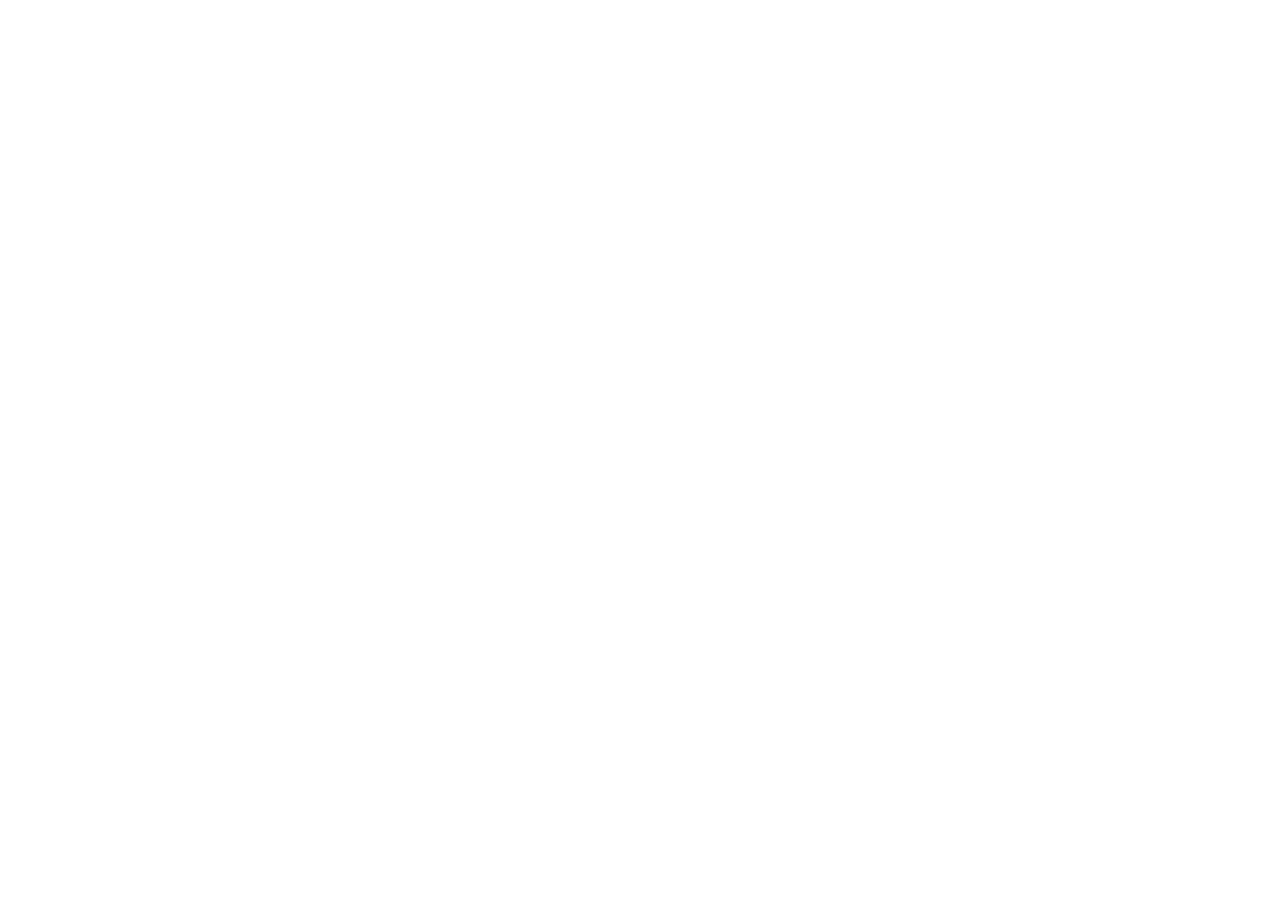
==== Capitulo_1/index.html @ f597af8c "Inicio Proyecto" ====
<!doctype html>
<html lang="es">
<head>
    <meta charset="UTF-8">
    <meta name="viewport"
          content="width=device-width, user-scalable=no, initial-scale=1.0, maximum-scale=1.0, minimum-scale=1.0">
    <meta http-equiv="X-UA-Compatible" content="ie=edge">
    <title>Pizza</title>
</head>
<body>

</body>
</html>
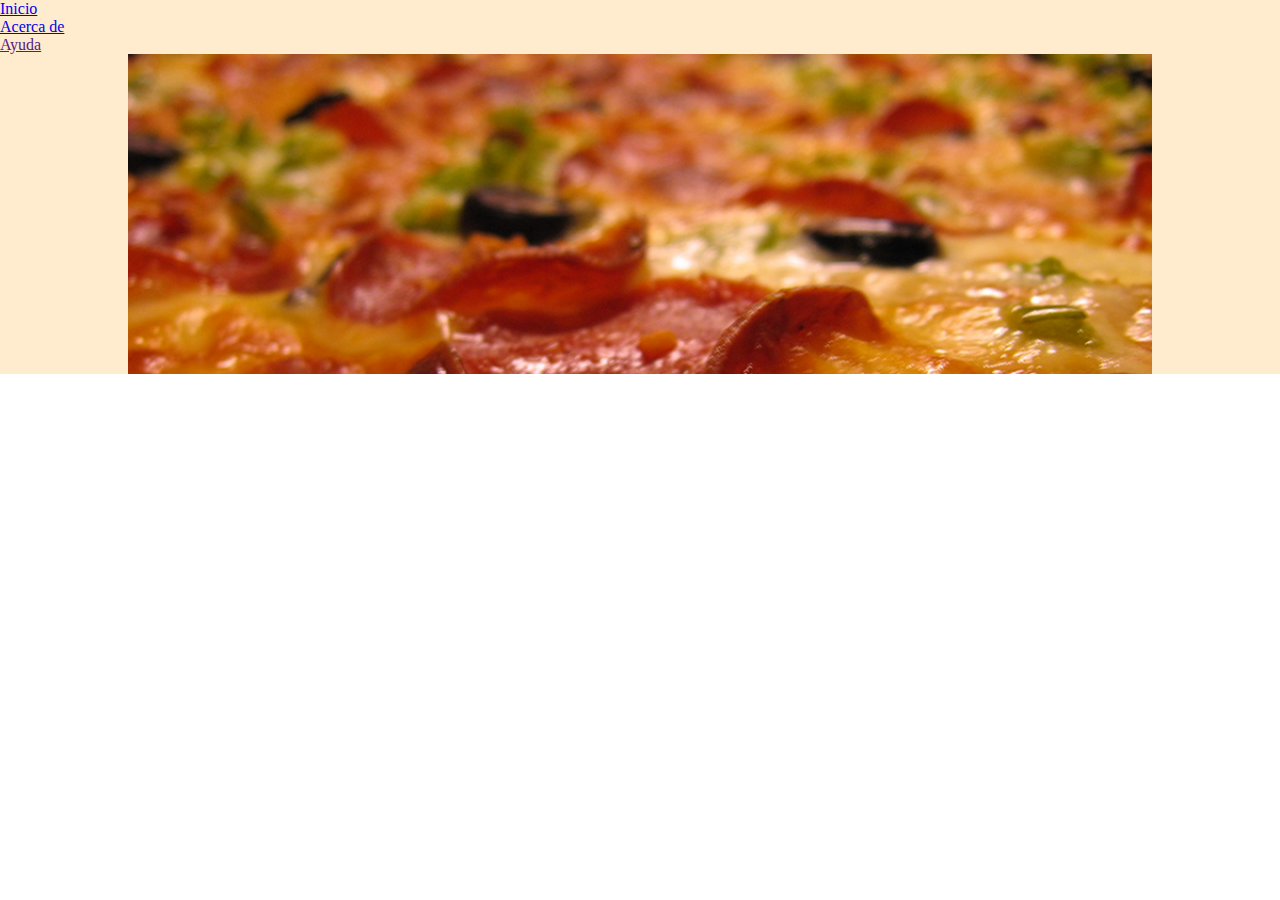
==== commit 9f7e502f: "Continunado falta algunos errores y fallas q se van a reparar" ====
--- a/Capitulo_1/index.html
+++ b/Capitulo_1/index.html
@@ -1,13 +1,42 @@
-<!doctype html>
+<!DOCTYPE html>
 <html lang="es">
 <head>
     <meta charset="UTF-8">
-    <meta name="viewport"
-          content="width=device-width, user-scalable=no, initial-scale=1.0, maximum-scale=1.0, minimum-scale=1.0">
-    <meta http-equiv="X-UA-Compatible" content="ie=edge">
-    <title>Pizza</title>
+    <title>Joe´s Pizza Co. - New York´s Best Pizza</title>
+    <link rel="stylesheet" href="css/style.css">
+    <script src="js/script.js"></script>
 </head>
 <body>
+ <!--Page Conteiner-->
+<div id="container">
+    <header id="header">
+        <div id="logo">
+
+        </div>
+        <nav id="navigator">
+            <ul>
+                <li><a href="index.html">Inicio</a></li>
+                <li><a href="about.html">Acerca de</a></li>
+                <li><a href="">Ayuda</a></li>
+            </ul>
+        </nav>
+    </header>
+    <section id="main_content">
+
+        <article id="feature">
+            <img src="img/featureBg.png" alt="">
+        </article>
+        <article id="home_text">
+
+        </article>
+        <aside id="offers">
+
+        </aside>
+    </section>
+    <footer id="footer">
+
+    </footer>
+</div>
 
 </body>
 </html>--- a/Capitulo_1/css/style.css
+++ b/Capitulo_1/css/style.css
@@ -0,0 +1,23 @@
+* {
+  margin: 0;
+  padding: 0; }
+  * header {
+    width: auto;
+    height: 20%;
+    background: blanchedalmond; }
+  * section {
+    width: auto;
+    height: 70%;
+    background: blanchedalmond; }
+    * section #feature {
+      display: flex;
+      justify-content: center; }
+      * section #feature img {
+        width: 80%;
+        height: 100%; }
+  * footer {
+    width: auto;
+    height: 10%;
+    background: blue; }
+
+/*# sourceMappingURL=style.css.map */
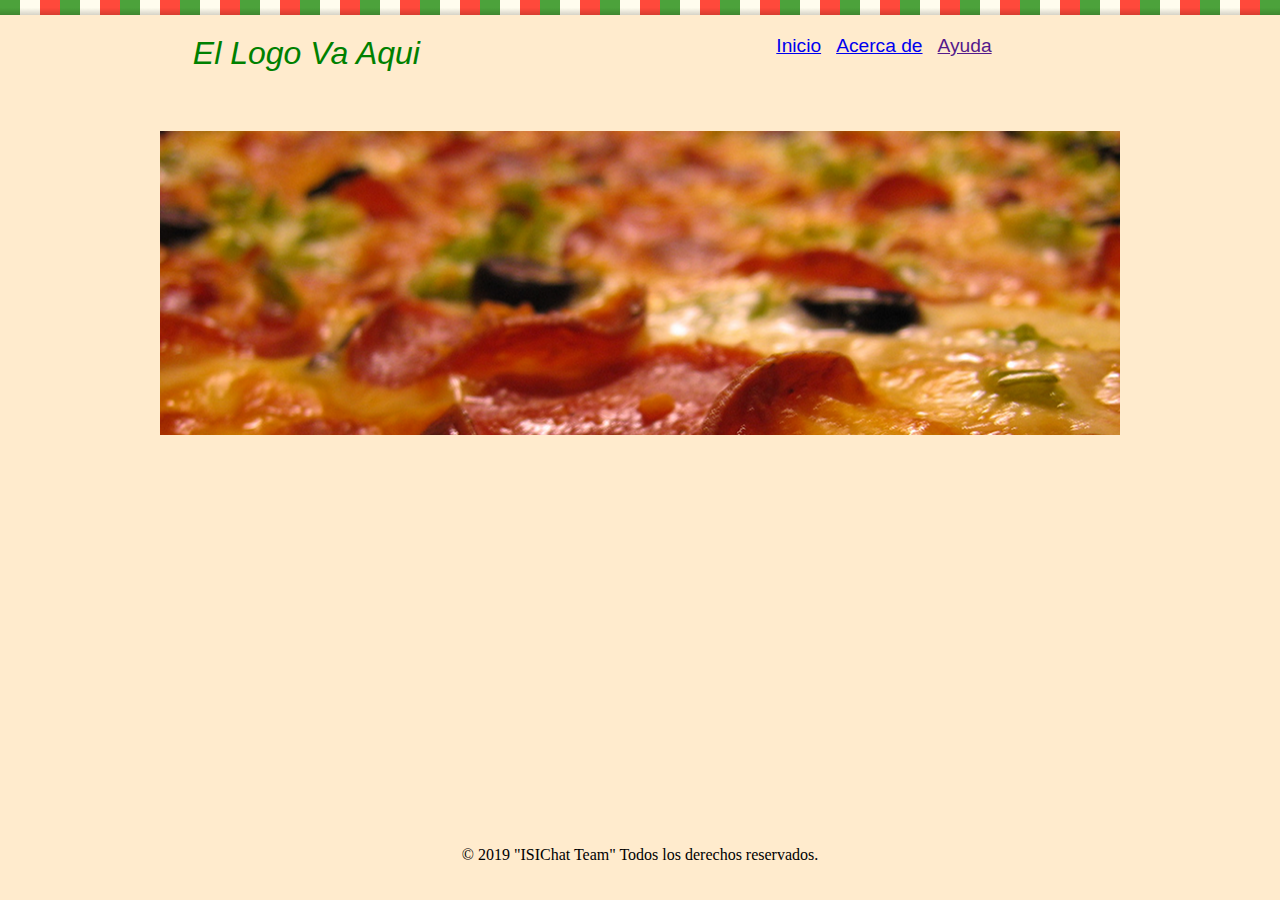
==== commit 061931f2: "Terminado detalles del header y de los menus falta corregir aun mas pero ahi va xd" ====
--- a/Capitulo_1/index.html
+++ b/Capitulo_1/index.html
@@ -8,35 +8,39 @@
 </head>
 <body>
  <!--Page Conteiner-->
-<div id="container">
-    <header id="header">
-        <div id="logo">
+    <div id="container">
+        <header id="header">
+            <div id="logo">
+                <p>El Logo Va Aqui</p>
+            </div>
+            <div id="menu">
+                <nav id="navigator">
+                    <ul>
+                        <li><a href="index.html">Inicio</a></li>
+                        <li><a href="about.html">Acerca de</a></li>
+                        <li><a href="">Ayuda</a></li>
+                    </ul>
+                </nav>
+            </div>
+        </header>
+        <section id="main_content">
 
-        </div>
-        <nav id="navigator">
-            <ul>
-                <li><a href="index.html">Inicio</a></li>
-                <li><a href="about.html">Acerca de</a></li>
-                <li><a href="">Ayuda</a></li>
-            </ul>
-        </nav>
-    </header>
-    <section id="main_content">
+            <article id="feature">
+                <div id="Slide">
+                    <img src="img/featureBg.png" alt="">
+                </div>
+            </article>
+            <article id="home_text">
 
-        <article id="feature">
-            <img src="img/featureBg.png" alt="">
-        </article>
-        <article id="home_text">
+            </article>
+            <aside id="offers">
 
-        </article>
-        <aside id="offers">
-
-        </aside>
-    </section>
-    <footer id="footer">
-
-    </footer>
-</div>
+            </aside>
+        </section>
+        <footer id="footer">
+            <p>© 2019 "ISIChat Team" Todos los derechos reservados.</p>
+        </footer>
+    </div>
 
 </body>
 </html>--- a/Capitulo_1/css/style.css
+++ b/Capitulo_1/css/style.css
@@ -1,23 +1,54 @@
 * {
   margin: 0;
-  padding: 0; }
-  * header {
-    width: auto;
-    height: 20%;
-    background: blanchedalmond; }
-  * section {
-    width: auto;
-    height: 70%;
-    background: blanchedalmond; }
-    * section #feature {
-      display: flex;
-      justify-content: center; }
-      * section #feature img {
-        width: 80%;
-        height: 100%; }
-  * footer {
-    width: auto;
-    height: 10%;
-    background: blue; }
+  padding: 0;
+  background: blanchedalmond; }
+  * body {
+    background: #FFF7C9 url("../img/bodyBg.png") repeat-x;
+    padding-top: 15px;
+    width: 100%;
+    display: flex;
+    justify-content: center; }
+    * body #container {
+      width: 100%; }
+      * body #container header {
+        margin: 20px;
+        width: 90%;
+        height: 20%;
+        display: flex;
+        justify-content: center; }
+        * body #container header #logo {
+          width: 50%;
+          font-style: italic;
+          font-family: Georgia,sans-serif; }
+          * body #container header #logo p {
+            color: green;
+            font-size: 2em; }
+        * body #container header #menu {
+          width: 20%; }
+          * body #container header #menu nav ul {
+            list-style: none;
+            display: flex;
+            flex-direction: row; }
+            * body #container header #menu nav ul li {
+              margin: auto;
+              font-family: Georgia,sans-serif;
+              font-size: 1.2em; }
+      * body #container section {
+        width: 100%;
+        height: 70%; }
+        * body #container section #feature {
+          display: flex;
+          justify-content: center; }
+          * body #container section #feature img {
+            width: 100%;
+            height: 100%; }
+      * body #container footer {
+        width: 100%;
+        height: 10%;
+        position: absolute;
+        bottom: 0;
+        display: flex;
+        justify-content: center;
+        align-items: center; }
 
 /*# sourceMappingURL=style.css.map */
